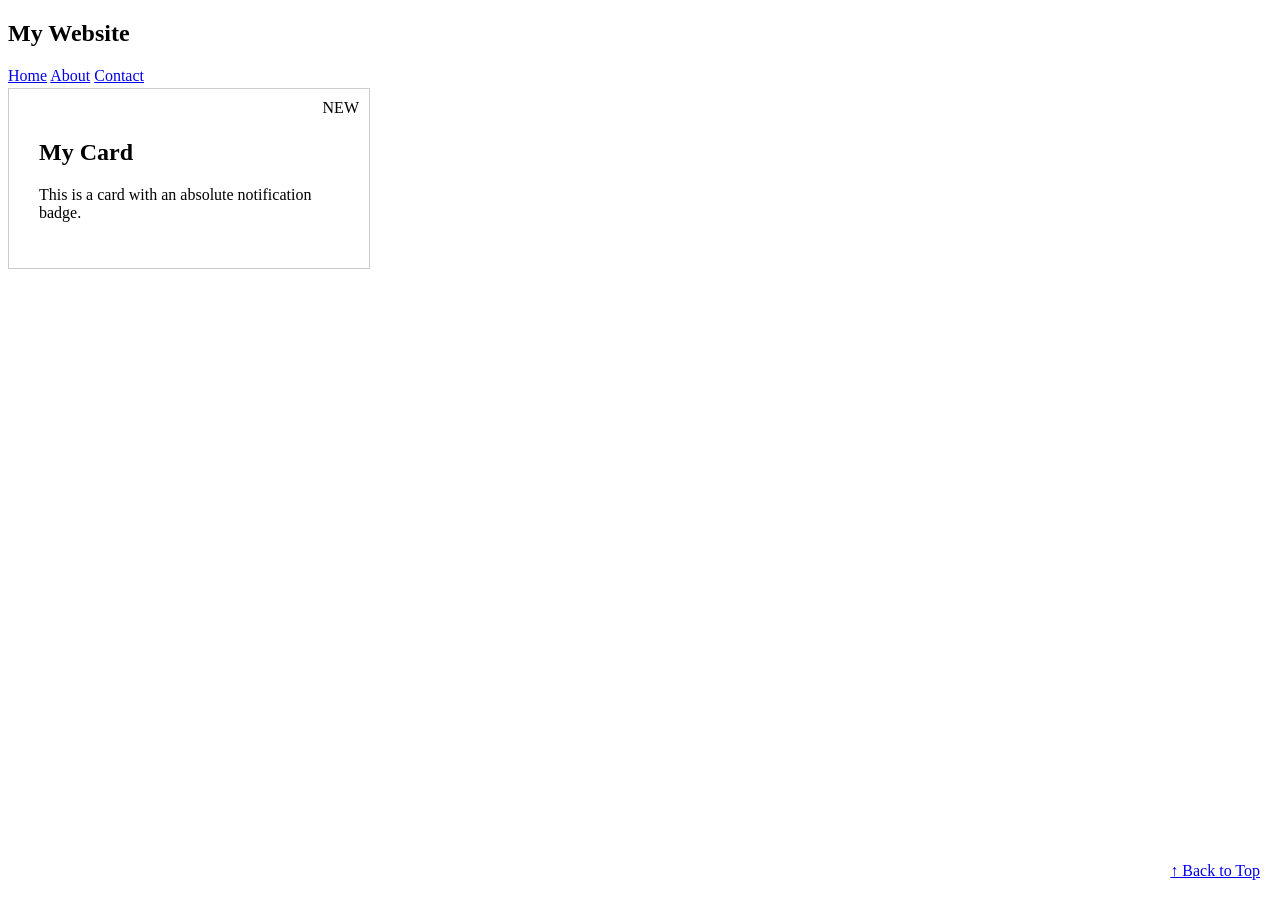
==== ex01/index.html @ f2101c92 "Upload Project02" ====
<!DOCTYPE html>
<html lang="en">

<head>
    <meta charset="UTF-8">
    
    <title>CSS Positioning</title>
    <link rel="stylesheet" href="style.css">
</head>

<body>
       <nav class="navbar">
    <h1>My Website</h1>

    <div class="nav-links">
        <a href="#">Home</a>
        <a href="#">About</a>
        <a href="#">Contact</a>
    </div>
</nav> 
   <main>

    <div class="card-container">

        <div class="card">

            <span class="badge">NEW</span>

            <h2>My Card</h2>
            <p>
                This is a card with an absolute notification badge.
            </p>

        </div>

    </div>

</main> 
      <a href="#" class="back-to-top">↑ Back to Top</a>
</body>

</html>
---- ex01/style.css ----
.navbar {
    position: fixed;
    top: 0;
}
body {
    padding-top: 80px;
}
.card {
    position: relative;
    width: 300px;
    padding: 30px;
    border: 1px solid #ccc;
}
.badge {
    position: absolute;
    top: 10px;
    right: 10px;
}
.back-to-top {
    position: fixed;
    right: 20px;
    bottom: 20px;
}
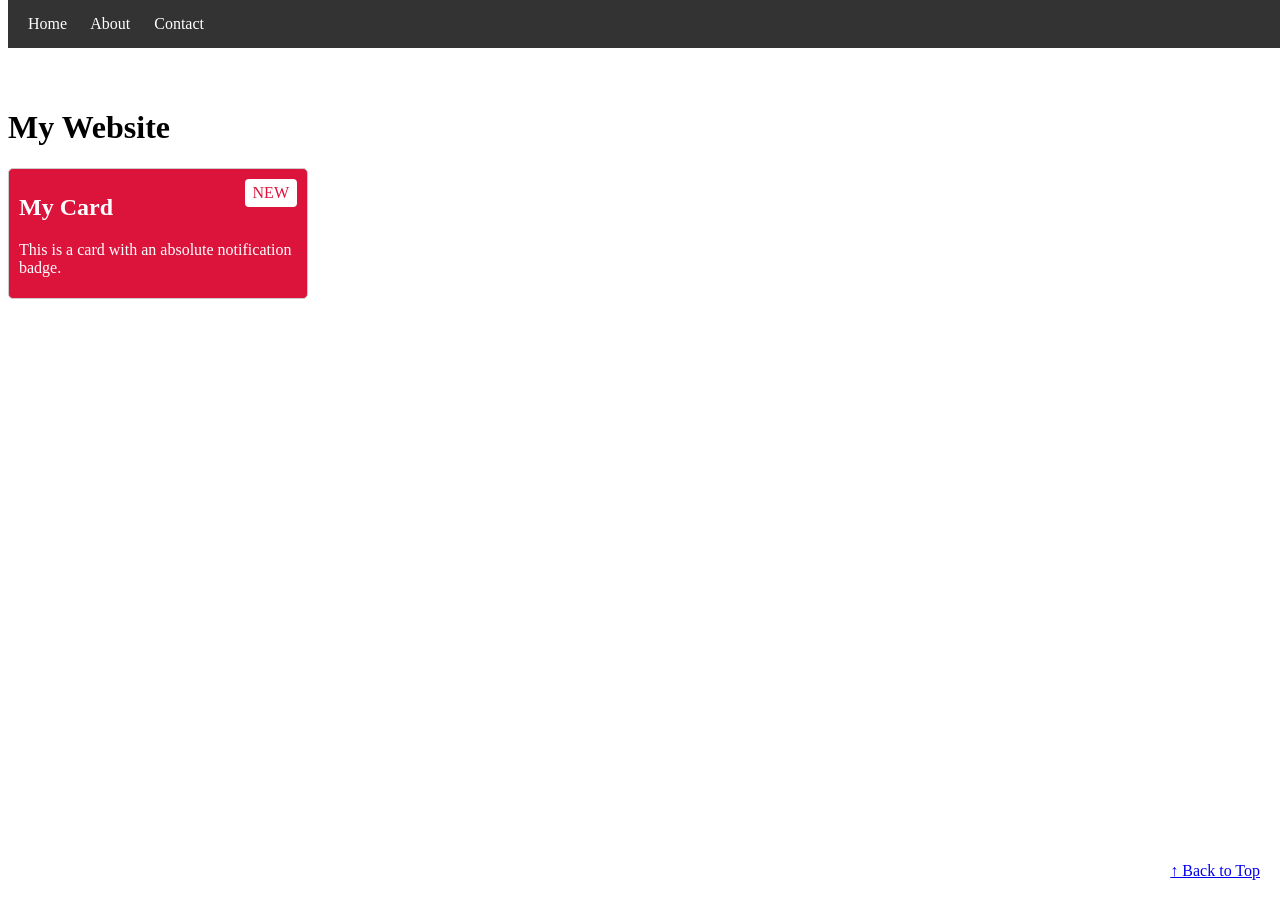
==== commit aa0dcb76: "modified:   ex01/index.html         modified:   ex01/style.css" ====
--- a/ex01/index.html
+++ b/ex01/index.html
@@ -9,8 +9,9 @@
 </head>
 
 <body>
+    
        <nav class="navbar">
-    <h1>My Website</h1>
+     
 
     <div class="nav-links">
         <a href="#">Home</a>
@@ -18,7 +19,9 @@
         <a href="#">Contact</a>
     </div>
 </nav> 
+<h1 id="home">My Website</h1>    
    <main>
+
 
     <div class="card-container">
 
--- a/ex01/style.css
+++ b/ex01/style.css
@@ -1,6 +1,11 @@
 .navbar {
     position: fixed;
     top: 0;
+ width: 100%;
+    background-color: #333;
+    padding: 15px 20px;
+    z-index: 1000;
+    box-sizing: border-box;
 }
 body {
     padding-top: 80px;
@@ -9,15 +14,31 @@
     position: relative;
     width: 300px;
     padding: 30px;
-    border: 1px solid #ccc;
+    border: 1px solid #ccc; 
+    margin-top: 20px;
+    box-sizing: border-box;
+     background-color: crimson;
+    color: white;
+    padding: 5px 10px;
+    border-radius: 5px;
+}
+.nav-links a {
+    color: white;
+    text-decoration: none;
+    margin-right: 20px;
 }
 .badge {
     position: absolute;
     top: 10px;
     right: 10px;
+      background-color: white;
+    color: crimson;
+    padding: 5px 8px;
+    border-radius: 4px;
 }
 .back-to-top {
     position: fixed;
     right: 20px;
     bottom: 20px;
+      z-index: 1000;
 }
